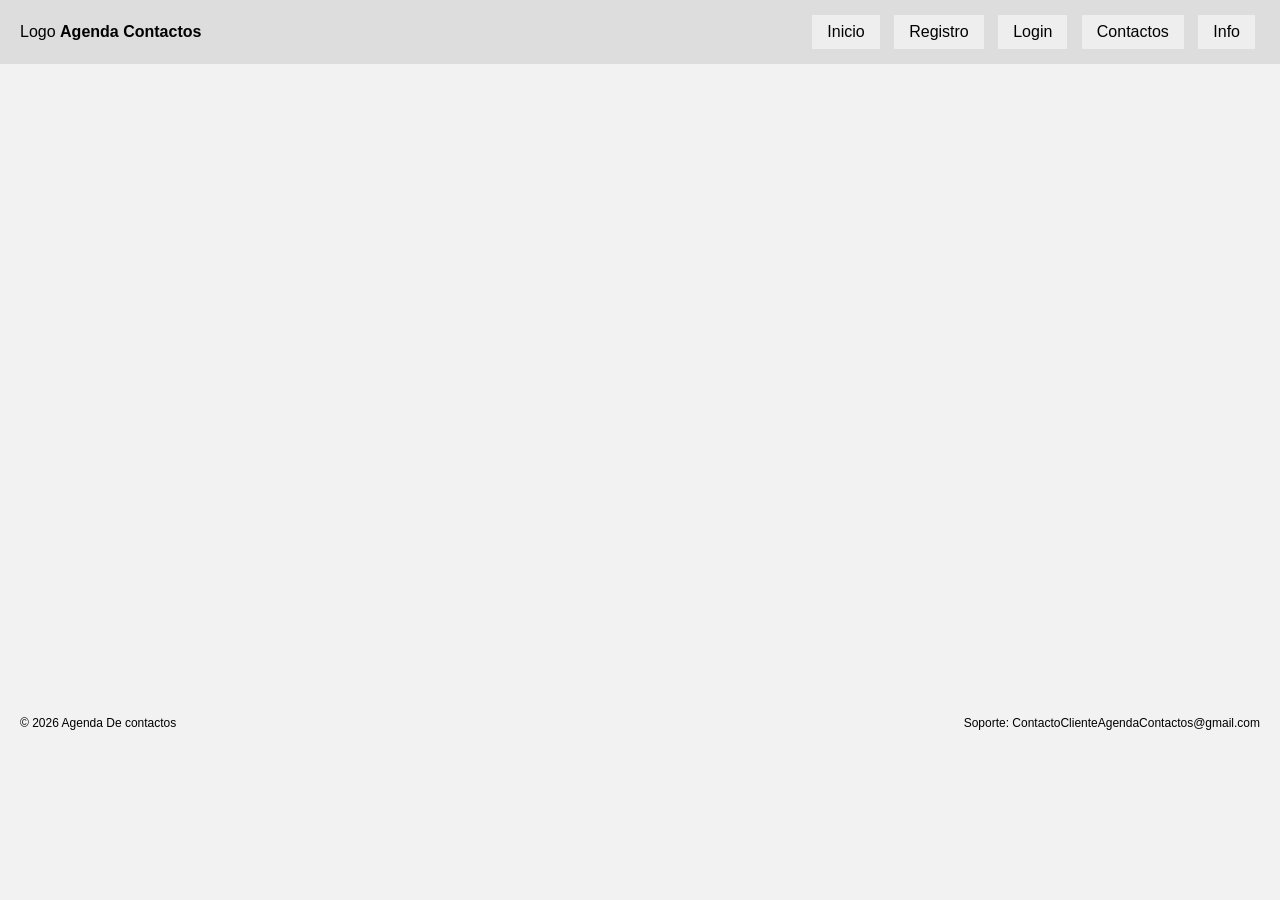
==== contactos.html @ f478ee94 "Se agrega Base Se ingresan clases basicas de html,Falta frame" ====
<!DOCTYPE html>
<html lang="es">

<head>
    <meta charset="UTF-8">
    <title>Agenda Contactos</title>
    <link rel="stylesheet" href="Outfit.css">
</head>

<body>

    <header>
        <div class="logo">Logo <strong>Agenda Contactos</strong></div>
        <nav>

            <a href="inicio.html" target="marco">Inicio</a>
            <a href="registro.html" target="marco">Registro</a>
            <a href="login.html" target="marco">Login</a>
            <a href="contactos.html" t arget="marco">Contactos</a>
            <a href="info.html" target="marco">Info</a>

        </nav>
    </header>

    <main>

    </main>

    <footer>
        <p>© 2026 Agenda De contactos</p>
        <p>Soporte: ContactoClienteAgendaContactos@gmail.com</p>
    </footer>

</body>

</html>
---- Outfit.css ----
body {
    font-family: Arial, sans-serif;
    margin: 0;
    background: #f2f2f2;
}

/* HEADER */
header {
    display: flex;
    justify-content: space-between;
    align-items: center;
    background: #ddd;
    padding: 10px 20px;
}

nav button {
    margin: 0 5px;
    padding: 8px 15px;
    border: none;
    background: #eee;
    cursor: pointer;
}

nav .activo {
    background: #007bff;
    color: white;
}

nav a {
    text-decoration: none;
    padding: 8px 15px;
    background: #eee;
    margin: 5px;
    display: inline-block;
    color: black;
}

nav a:hover {
    background: #007bff;
    color: white;
}

/* FORMULARIO */
main {
    display: flex;
    justify-content: center;
    align-items: center;
    height: 70vh;
}

.formulario {
    background: white;
    padding: 30px;
    border-radius: 10px;
    width: 300px;
    text-align: center;
}

.formulario input {
    width: 100%;
    padding: 8px;
    margin: 8px 0;
}

.btn {
    margin-top: 10px;
    background: #007bff;
    color: white;
    padding: 10px;
    border: none;
    width: 100%;
    border-radius: 5px;
    cursor: pointer;
}

/* FOOTER */
footer {
    display: flex;
    justify-content: space-between;
    padding: 10px 20px;
    font-size: 12px;
}
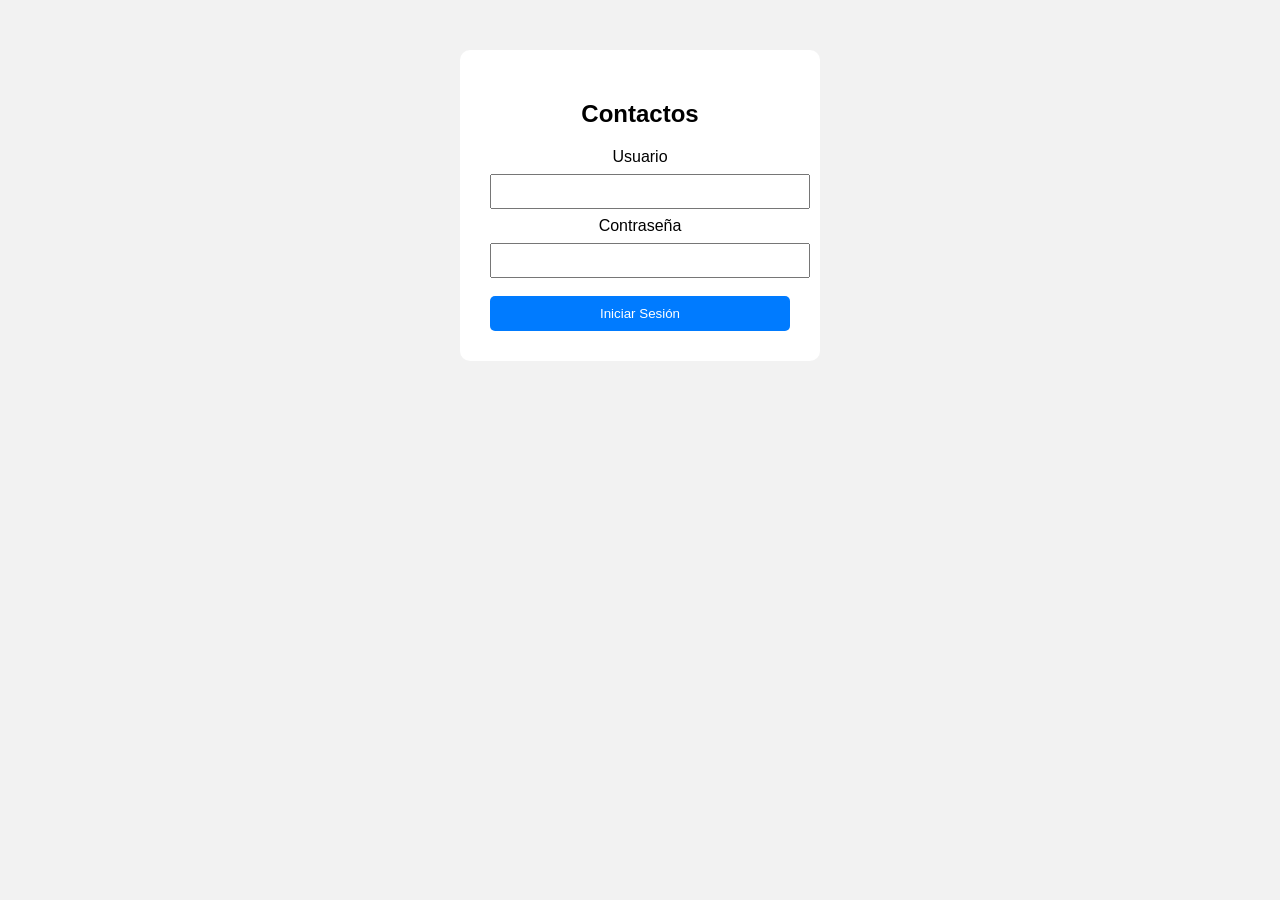
==== commit b029258a: "Modificacion del iframe" ====
--- a/contactos.html
+++ b/contactos.html
@@ -9,28 +9,18 @@
 
 <body>
 
-    <header>
-        <div class="logo">Logo <strong>Agenda Contactos</strong></div>
-        <nav>
 
-            <a href="inicio.html" target="marco">Inicio</a>
-            <a href="registro.html" target="marco">Registro</a>
-            <a href="login.html" target="marco">Login</a>
-            <a href="contactos.html" t arget="marco">Contactos</a>
-            <a href="info.html" target="marco">Info</a>
+    <div class="formulario">
+        <h2>Contactos</h2>
 
-        </nav>
-    </header>
+        <label>Usuario</label>
+        <input type="email">
 
-    <main>
+        <label>Contraseña</label>
+        <input type="password">
 
-    </main>
-
-    <footer>
-        <p>© 2026 Agenda De contactos</p>
-        <p>Soporte: ContactoClienteAgendaContactos@gmail.com</p>
-    </footer>
-
+        <button class="btn">Iniciar Sesión</button>
+    </div>
 </body>
 
 </html>
--- a/Outfit.css
+++ b/Outfit.css
@@ -2,6 +2,9 @@
     font-family: Arial, sans-serif;
     margin: 0;
     background: #f2f2f2;
+    display: flex;
+    flex-direction: column;
+    height: 100vh;
 }
 
 /* HEADER */
@@ -13,19 +16,7 @@
     padding: 10px 20px;
 }
 
-nav button {
-    margin: 0 5px;
-    padding: 8px 15px;
-    border: none;
-    background: #eee;
-    cursor: pointer;
-}
-
-nav .activo {
-    background: #007bff;
-    color: white;
-}
-
+/* MENÚ */
 nav a {
     text-decoration: none;
     padding: 8px 15px;
@@ -33,6 +24,8 @@
     margin: 5px;
     display: inline-block;
     color: black;
+    border-radius: 5px;
+    transition: 0.3s;
 }
 
 nav a:hover {
@@ -40,19 +33,35 @@
     color: white;
 }
 
-/* FORMULARIO */
-main {
-    display: flex;
-    justify-content: center;
-    align-items: center;
-    height: 70vh;
+/* ACTIVO (opcional si luego usas JS) */
+nav a.activo {
+    background: #007bff;
+    color: white;
 }
 
+/* MAIN con iframe */
+main {
+    flex: 1;
+    /* ocupa todo el espacio disponible */
+    padding: 10px;
+}
+
+/* IFRAME */
+iframe {
+    width: 100%;
+    height: 100%;
+    border: none;
+    background: white;
+    border-radius: 10px;
+}
+
+/* FORMULARIOS (para páginas internas) */
 .formulario {
     background: white;
     padding: 30px;
     border-radius: 10px;
     width: 300px;
+    margin: 50px auto;
     text-align: center;
 }
 
@@ -62,6 +71,7 @@
     margin: 8px 0;
 }
 
+/* BOTÓN */
 .btn {
     margin-top: 10px;
     background: #007bff;
@@ -73,10 +83,15 @@
     cursor: pointer;
 }
 
+.btn:hover {
+    background: #0056b3;
+}
+
 /* FOOTER */
 footer {
     display: flex;
     justify-content: space-between;
     padding: 10px 20px;
     font-size: 12px;
+    background: #ddd;
 }
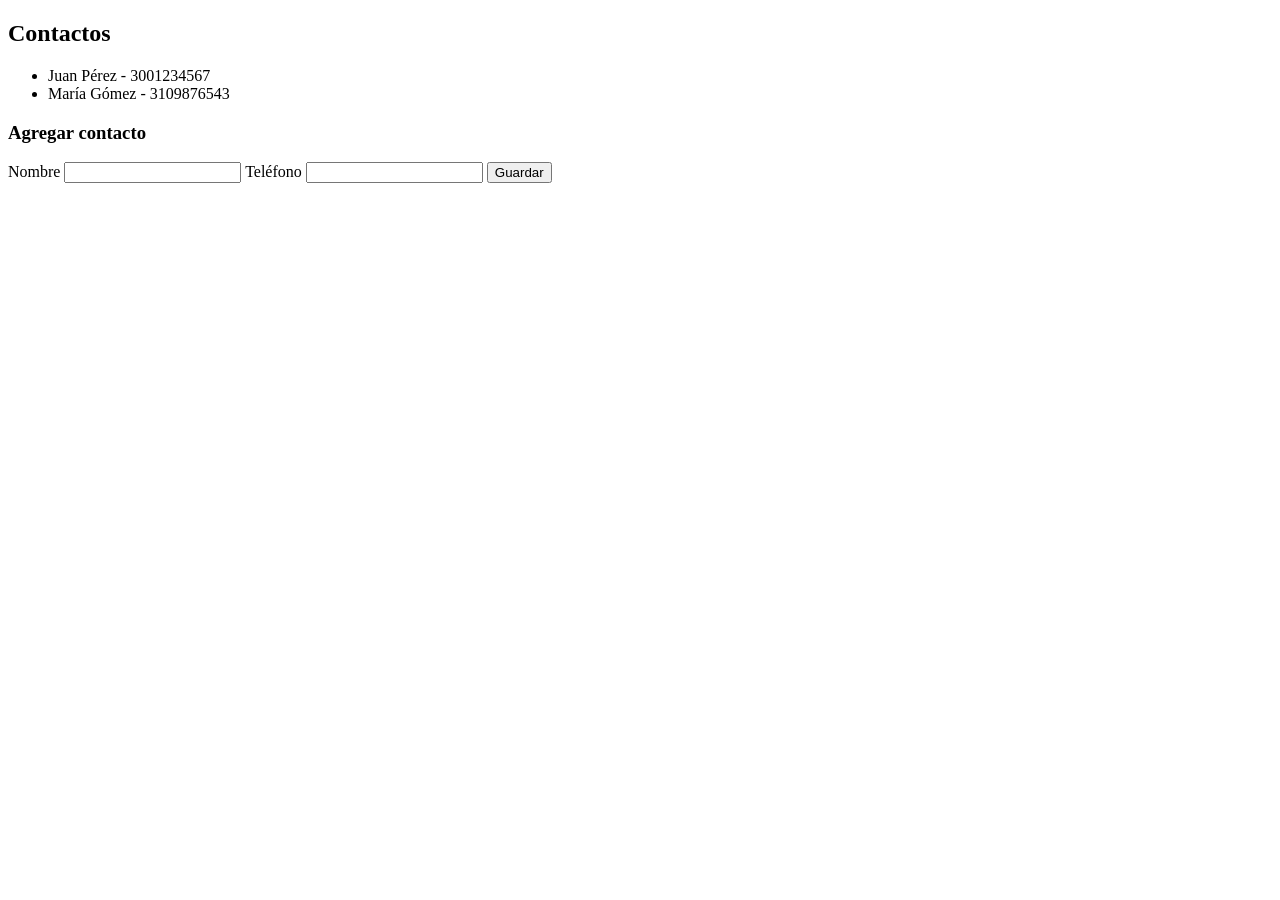
==== commit 75454a22: "Update contactos.html for improved structure and content" ====
--- a/contactos.html
+++ b/contactos.html
@@ -3,24 +3,34 @@
 
 <head>
     <meta charset="UTF-8">
-    <title>Agenda Contactos</title>
-    <link rel="stylesheet" href="Outfit.css">
+    <meta name="viewport" content="width=device-width, initial-scale=1.0">
+    <title>Contactos</title>
+    <link rel="stylesheet" href="outfit.css">
 </head>
 
 <body>
 
-
     <div class="formulario">
         <h2>Contactos</h2>
 
-        <label>Usuario</label>
-        <input type="email">
+        <ul class="lista-contactos">
+            <li>Juan Pérez - 3001234567</li>
+            <li>María Gómez - 3109876543</li>
+        </ul>
 
-        <label>Contraseña</label>
-        <input type="password">
+        <h3>Agregar contacto</h3>
 
-        <button class="btn">Iniciar Sesión</button>
+        <form>
+            <label>Nombre</label>
+            <input type="text" name="nombre" required>
+
+            <label>Teléfono</label>
+            <input type="text" name="telefono" required>
+
+            <button class="btn" type="submit">Guardar</button>
+        </form>
     </div>
+
 </body>
 
-</html>+</html>
